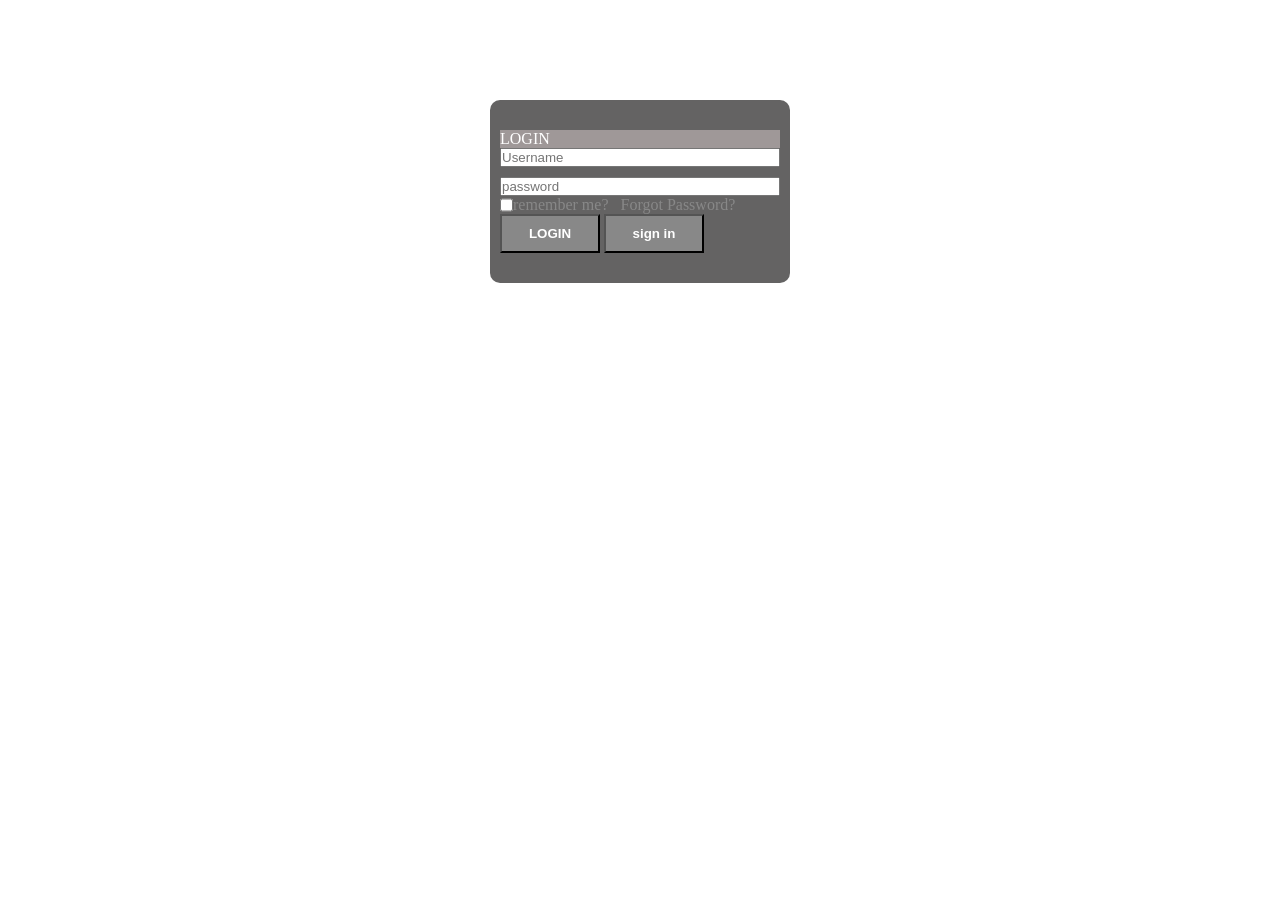
==== login_ex2.html @ 03d6a458 "혼자만들어본 로그인페이지" ====
<!doctype html>
<html lang="ko">
  <head>
    <meta charset="UTF-8" />
    <meta name="viewport" content="width=device-width, initial-scale=1.0" />
    <title>혼자 해본 로그인페이지</title>
    <link rel="stylesheet" href="css/login_ex2.css" />
  </head>
  <body>
    <div class="login-box">
      <div class="login-text">LOGIN</div>
      <form class="form_wrap">
        <input type="text" placeholder="Username" />
        <input type="password" placeholder="password" />
      </form>
      <p class="checkbox">
        <input type="checkbox" />remember me? &nbsp;&nbsp;Forgot Password?
      </p>
      <button class="login-btn">LOGIN</button>
      <button class="sign-btn">sign in</button>
    </div>
  </body>
</html>
---- css/login_ex2.css ----
* {
  margin: 0;
  padding: 0;
  box-sizing: border-box;
}
ul,
li {
  list-style: 0;
}
a {
  color: #333;
  text-decoration: none;
}
.login-box {
  padding: 30px 10px;
  margin: 100px auto;
  width: 300px;
  background-color: #646363;
  border-radius: 10px;
}
.login-text {
  color: #fff;
  /* background-color: #adadad; */
  background-color: rgba(218, 205, 205, 0.5);
}
.form_wrap {
  gap: 10px;
  display: flex;
  flex-direction: column;
}
.forgot {
  color: #888;
}
.login-btn {
  font-weight: bold;
  width: 100px;
  padding: 10px;
  color: #fff;
  background-color: #888;
}
.sign-btn {
  font-weight: bold;
  width: 100px;
  padding: 10px;
  color: #fff;
  background-color: #888;
}
.checkbox {
  display: flex;
  color: #888;
}
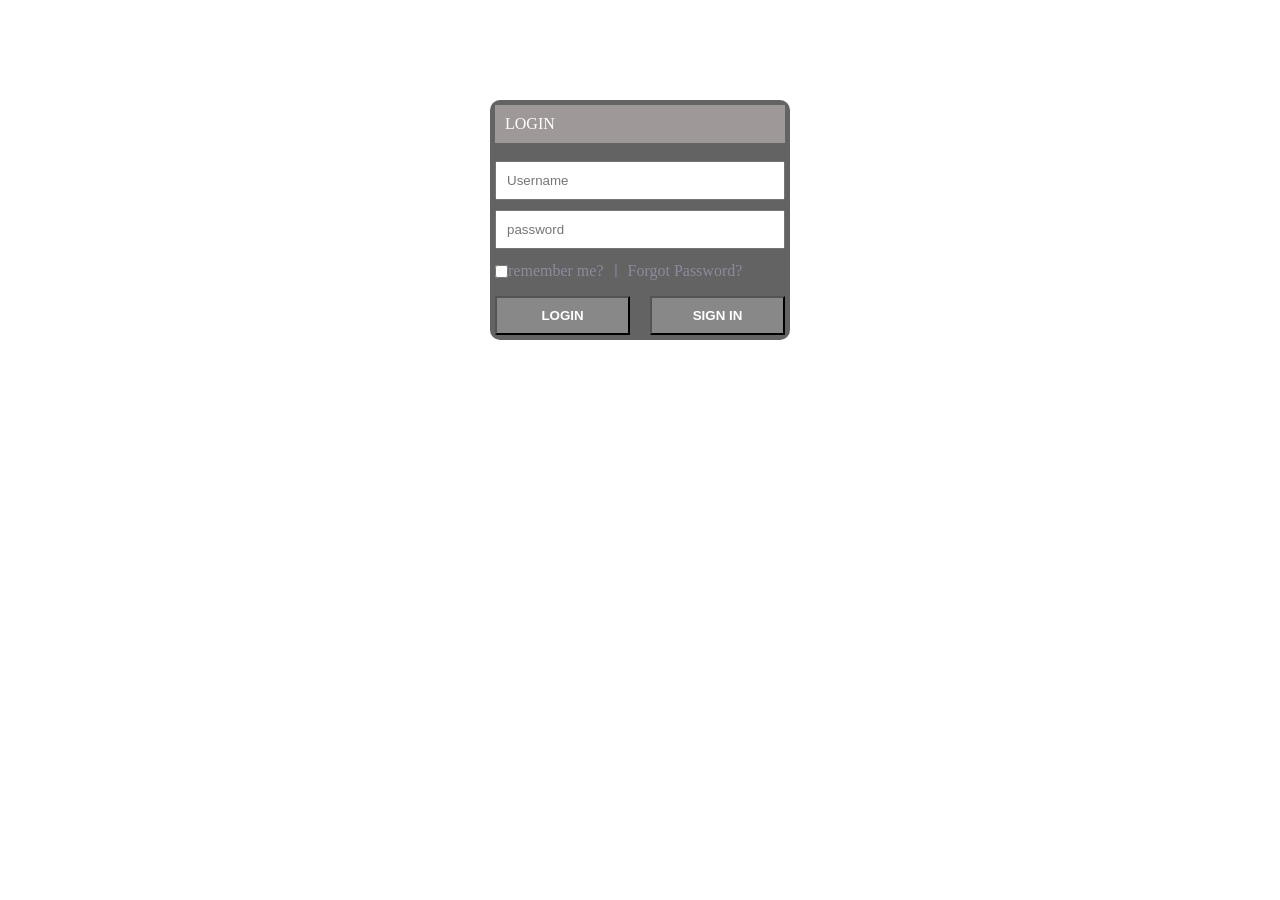
==== commit e6239c45: "혼자만들어본 로그인페이지" ====
--- a/login_ex2.html
+++ b/login_ex2.html
@@ -14,10 +14,13 @@
         <input type="password" placeholder="password" />
       </form>
       <p class="checkbox">
-        <input type="checkbox" />remember me? &nbsp;&nbsp;Forgot Password?
+        <input type="checkbox" />
+        <span>remember me? ㅣ Forgot Password?</span>
       </p>
-      <button class="login-btn">LOGIN</button>
-      <button class="sign-btn">sign in</button>
+      <div class="login_btn">
+        <button class="login-btn">LOGIN</button>
+        <button class="sign-btn">SIGN IN</button>
+      </div>
     </div>
   </body>
 </html>
--- a/css/login_ex2.css
+++ b/css/login_ex2.css
@@ -12,40 +12,61 @@
   text-decoration: none;
 }
 .login-box {
-  padding: 30px 10px;
+    padding: 5px;
   margin: 100px auto;
   width: 300px;
   background-color: #646363;
   border-radius: 10px;
 }
 .login-text {
+  padding: 10px;
   color: #fff;
   /* background-color: #adadad; */
   background-color: rgba(218, 205, 205, 0.5);
 }
 .form_wrap {
+  padding-top: 18px;
   gap: 10px;
   display: flex;
   flex-direction: column;
 }
+.form_wrap input {
+  padding: 10px;
+}
 .forgot {
   color: #888;
 }
+.login_btn {
+  display: flex;
+  gap: 20px;
+}
+.login_btn button {
+  width: calc(100% / 2);
+}
 .login-btn {
+  margin-top: 14px;
   font-weight: bold;
-  width: 100px;
+  /* width: 100px; */
   padding: 10px;
   color: #fff;
   background-color: #888;
 }
 .sign-btn {
+  margin-top: 14px;
   font-weight: bold;
-  width: 100px;
+  /* width: 100px; */
   padding: 10px;
   color: #fff;
   background-color: #888;
 }
 .checkbox {
+  margin-top: 12px;
   display: flex;
-  color: #888;
+
+  align-items: center;
+  color: #8b8a9b;
 }
+.checkbox span{
+    text-decoration: none;
+
+}
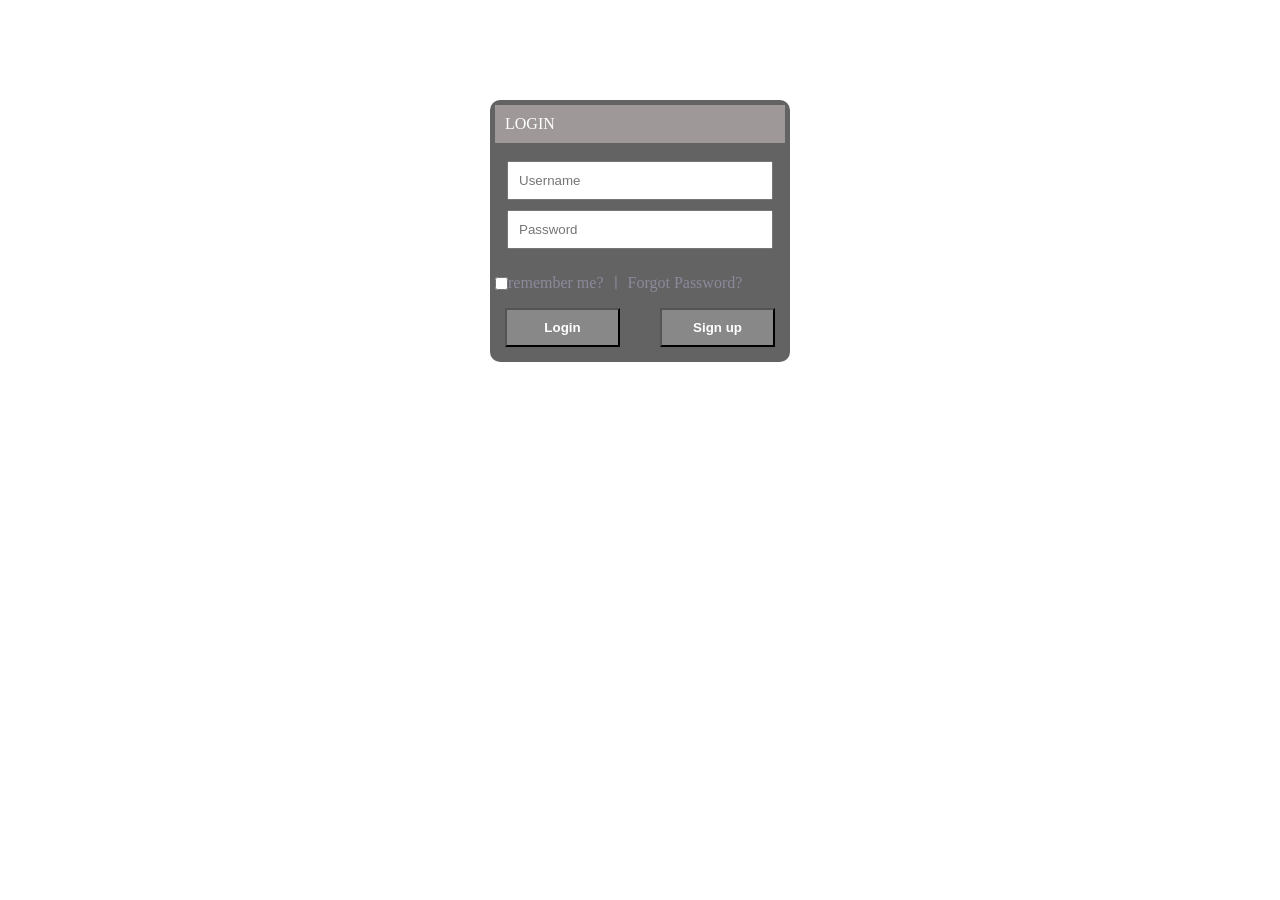
==== commit 6ddea43c: "혼자만들어본 로그인페이지" ====
--- a/login_ex2.html
+++ b/login_ex2.html
@@ -11,15 +11,15 @@
       <div class="login-text">LOGIN</div>
       <form class="form_wrap">
         <input type="text" placeholder="Username" />
-        <input type="password" placeholder="password" />
+        <input type="password" placeholder="Password" />
       </form>
       <p class="checkbox">
         <input type="checkbox" />
         <span>remember me? ㅣ Forgot Password?</span>
       </p>
       <div class="login_btn">
-        <button class="login-btn">LOGIN</button>
-        <button class="sign-btn">SIGN IN</button>
+        <button class="login-btn">Login</button>
+        <button class="sign-btn">Sign up</button>
       </div>
     </div>
   </body>
--- a/css/login_ex2.css
+++ b/css/login_ex2.css
@@ -12,7 +12,7 @@
   text-decoration: none;
 }
 .login-box {
-    padding: 5px;
+  padding: 5px;
   margin: 100px auto;
   width: 300px;
   background-color: #646363;
@@ -25,6 +25,7 @@
   background-color: rgba(218, 205, 205, 0.5);
 }
 .form_wrap {
+  padding: 12px;
   padding-top: 18px;
   gap: 10px;
   display: flex;
@@ -37,6 +38,7 @@
   color: #888;
 }
 .login_btn {
+  justify-content: space-between;
   display: flex;
   gap: 20px;
 }
@@ -66,7 +68,9 @@
   align-items: center;
   color: #8b8a9b;
 }
-.checkbox span{
-    text-decoration: none;
-
+.checkbox span {
+  text-decoration: none;
 }
+button {
+  margin: 10px;
+}
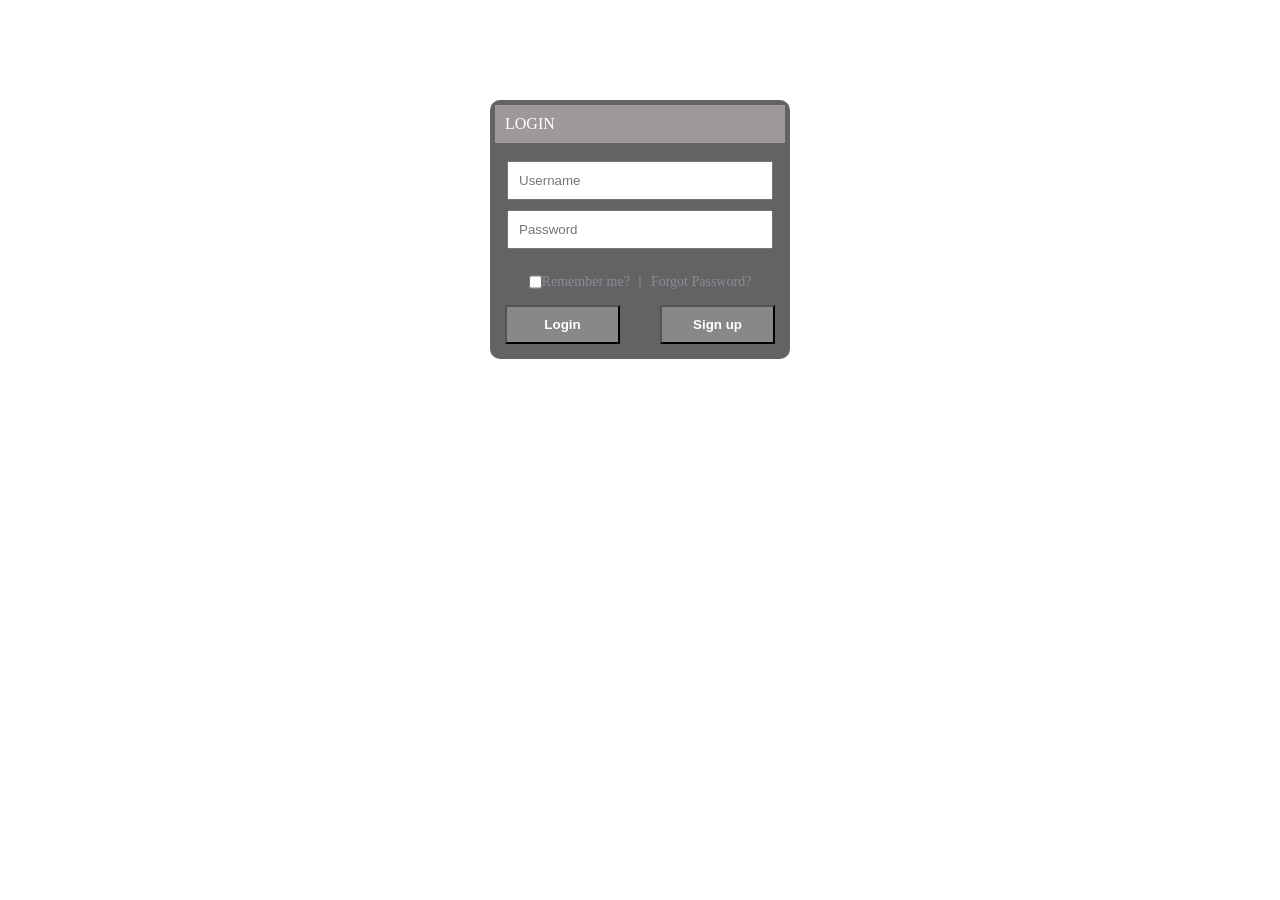
==== commit ad3c9488: "혼자만들어본 로그인페이지" ====
--- a/login_ex2.html
+++ b/login_ex2.html
@@ -15,7 +15,7 @@
       </form>
       <p class="checkbox">
         <input type="checkbox" />
-        <span>remember me? ㅣ Forgot Password?</span>
+        <span>Remember me? ㅣ Forgot Password?</span>
       </p>
       <div class="login_btn">
         <button class="login-btn">Login</button>
--- a/css/login_ex2.css
+++ b/css/login_ex2.css
@@ -64,12 +64,13 @@
 .checkbox {
   margin-top: 12px;
   display: flex;
-
+justify-content: center;g
   align-items: center;
   color: #8b8a9b;
 }
 .checkbox span {
   text-decoration: none;
+  font-size: 14px;
 }
 button {
   margin: 10px;
